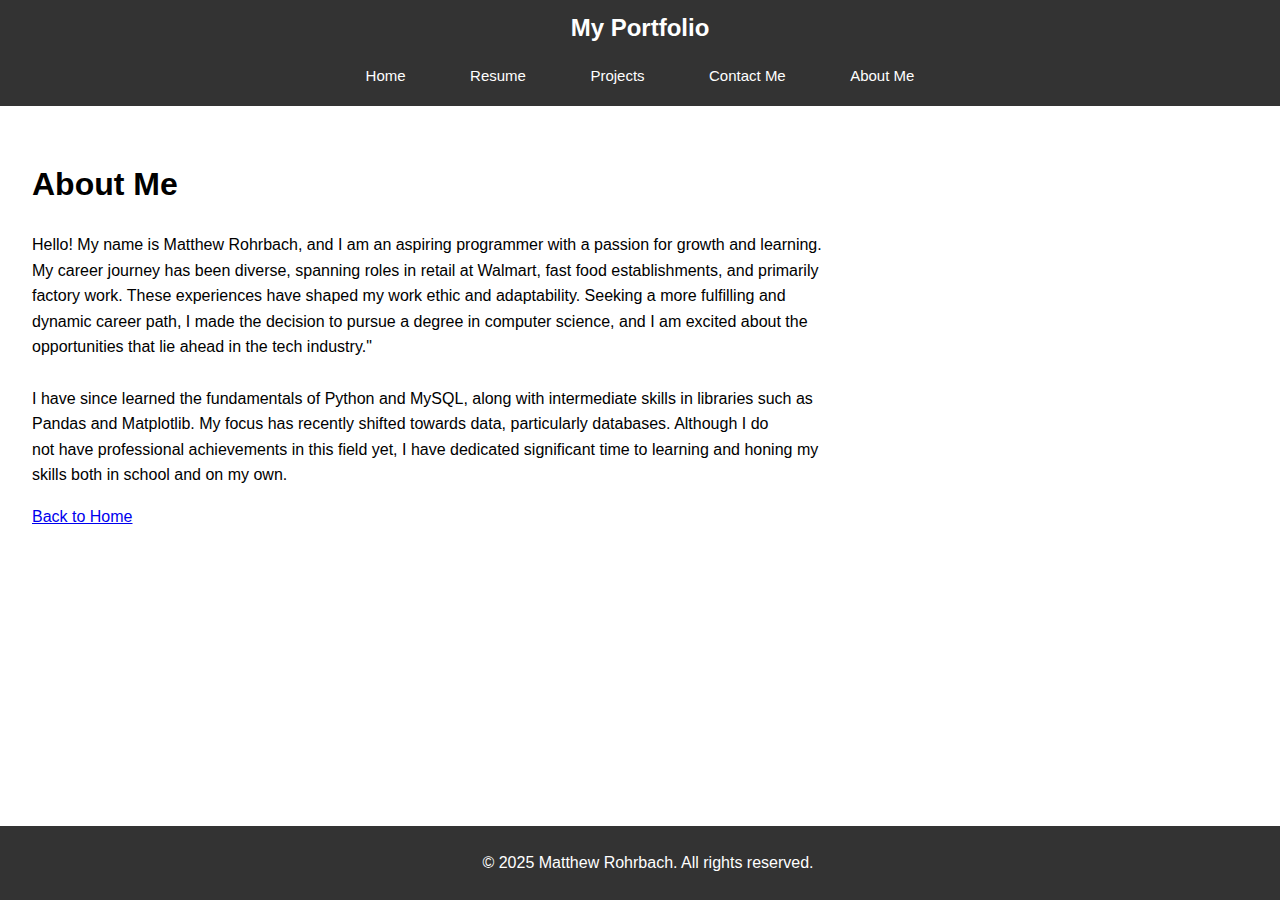
==== about_me.html @ a0b1d066 "added about me, contact me and resume html files" ====
<!DOCTYPE html>
<html lang="en">
  <head>
    <meta charset="UTF-8" />
    <meta name="viewport" content="width=device-width, initial-scale=1.0" />
    <title>About Me</title>
    <link rel="stylesheet" href="style.css" />
  </head>
  <body>
    <header>
      <h1>My Portfolio</h1>
      <nav>
        <ul>
          <li><a href="/">Home</a></li>
          <li><a href="resume.html">Resume</a></li>
          <li><a href="projects.html">Projects</a></li>
          <li><a href="contact_me.html">Contact Me</a></li>
          <li><a href="about_me.html">About Me</a></li>
        </ul>
      </nav>
    </header>
    <main>
      <section id="about_me">
        <h1>About Me</h1>
        <p>
          Hello! My name is Matthew Rohrbach, and I am an aspiring programmer
          with a passion for growth and learning. <br />
          My career journey has been diverse, spanning roles in retail at
          Walmart, fast food establishments, and primarily <br />
          factory work. These experiences have shaped my work ethic and
          adaptability. Seeking a more fulfilling and <br />
          dynamic career path, I made the decision to pursue a degree in
          computer science, and I am excited about the <br />
          opportunities that lie ahead in the tech industry."
          <br />
          <br />
          I have since learned the fundamentals of Python and MySQL, along with
          intermediate skills in libraries such as <br />
          Pandas and Matplotlib. My focus has recently shifted towards data,
          particularly databases. Although I do <br />
          not have professional achievements in this field yet, I have dedicated
          significant time to learning and honing my <br />
          skills both in school and on my own.
        </p>
      </section>
      <p><a href="/">Back to Home</a></p>
    </main>

    <footer>
      <p>&copy; 2025 Matthew Rohrbach. All rights reserved.</p>
    </footer>
  </body>
</html>
---- style.css ----
body {
    font-family: Arial, sans-serif;
    line-height: 1.6;
    margin: 0;
    padding: 0;
}

header {
    background: #333;
    color: #fff;
    padding: 1px;
    text-align: center;
}

header h1 {
    font-size: 24px; /* Smaller font size */
    margin: 8px 1px; /* Reduced margin */
}

nav ul {
    list-style: none;
    padding: 0;
}

nav ul li {
    font-size:15px;
    display: inline;
    margin: 30px;
}

nav ul li a {
    color: #fff;
    text-decoration: none;
}

main {
    padding: 32px;
    margin-bottom: 50px; /* Add bottom margin to create space for the footer */
}

section {
    margin-bottom: 1rem;
}
#contact {
    padding-bottom: 1px;
}
footer {
    background: #333;
    color: #fff;
    text-align: center;
    padding: 8px;
    position: fixed;
    width: 100%;
    bottom: 0;
}
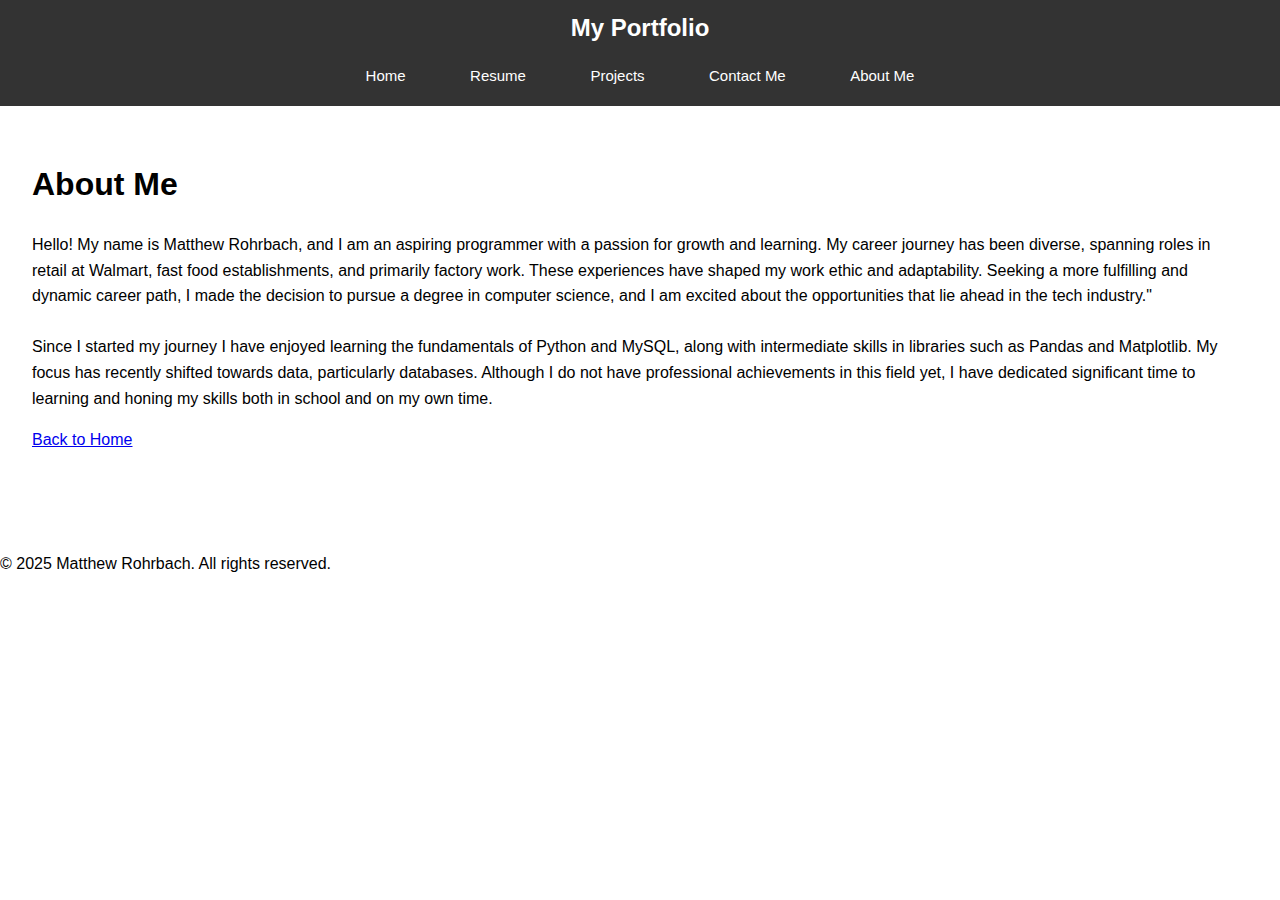
==== commit 16235519: "Removed folders" ====
--- a/about_me.html
+++ b/about_me.html
@@ -11,7 +11,7 @@
       <h1>My Portfolio</h1>
       <nav>
         <ul>
-          <li><a href="/">Home</a></li>
+          <li><a href="index.html">Home</a></li>
           <li><a href="resume.html">Resume</a></li>
           <li><a href="projects.html">Projects</a></li>
           <li><a href="contact_me.html">Contact Me</a></li>
@@ -24,26 +24,24 @@
         <h1>About Me</h1>
         <p>
           Hello! My name is Matthew Rohrbach, and I am an aspiring programmer
-          with a passion for growth and learning. <br />
-          My career journey has been diverse, spanning roles in retail at
-          Walmart, fast food establishments, and primarily <br />
-          factory work. These experiences have shaped my work ethic and
-          adaptability. Seeking a more fulfilling and <br />
+          with a passion for growth and learning. My career journey has been
+          diverse, spanning roles in retail at Walmart, fast food
+          establishments, and primarily factory work. These experiences have
+          shaped my work ethic and adaptability. Seeking a more fulfilling and
           dynamic career path, I made the decision to pursue a degree in
-          computer science, and I am excited about the <br />
-          opportunities that lie ahead in the tech industry."
+          computer science, and I am excited about the opportunities that lie
+          ahead in the tech industry."
           <br />
           <br />
-          I have since learned the fundamentals of Python and MySQL, along with
-          intermediate skills in libraries such as <br />
+          Since I started my journey I have enjoyed learning the fundamentals of
+          Python and MySQL, along with intermediate skills in libraries such as
           Pandas and Matplotlib. My focus has recently shifted towards data,
-          particularly databases. Although I do <br />
-          not have professional achievements in this field yet, I have dedicated
-          significant time to learning and honing my <br />
-          skills both in school and on my own.
+          particularly databases. Although I do not have professional
+          achievements in this field yet, I have dedicated significant time to
+          learning and honing my skills both in school and on my own time.
         </p>
       </section>
-      <p><a href="/">Back to Home</a></p>
+      <p><a href="index.html">Back to Home</a></p>
     </main>
 
     <footer>
--- a/style.css
+++ b/style.css
@@ -38,6 +38,22 @@
     margin-bottom: 50px; /* Add bottom margin to create space for the footer */
 }
 
+/* Added new styles for home-skills section */
+#home-skills {
+    display: flex;
+    background-color: #f0f0f0; /* Light grey background */
+    padding: 20px;
+    margin-bottom: 1rem;
+
+/* Added new styles for text-content div */
+.text-content {
+    width: 60%;
+    padding-right: 20px;
+
+/* Added new styles for image-content div */
+.image-content {
+    width: 20%;
+
 section {
     margin-bottom: 1rem;
 }
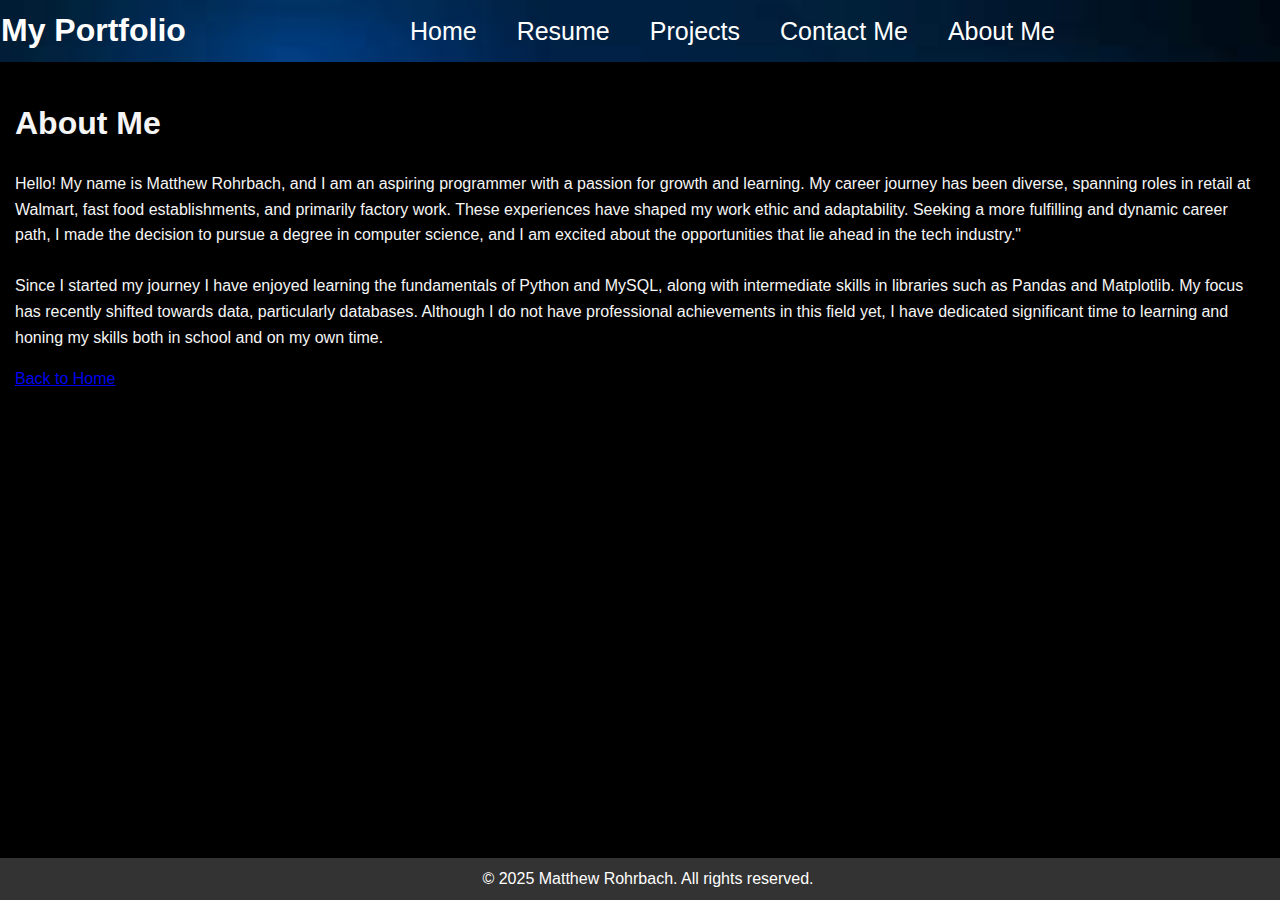
==== commit 99f9e14d: "added class to headers" ====
--- a/about_me.html
+++ b/about_me.html
@@ -8,7 +8,7 @@
   </head>
   <body>
     <header>
-      <h1>My Portfolio</h1>
+      <h1 class="title">My Portfolio</h1>
       <nav>
         <ul>
           <li><a href="index.html">Home</a></li>
@@ -44,8 +44,6 @@
       <p><a href="index.html">Back to Home</a></p>
     </main>
 
-    <footer>
-      <p>&copy; 2025 Matthew Rohrbach. All rights reserved.</p>
-    </footer>
+    <footer>&copy; 2025 Matthew Rohrbach. All rights reserved.</footer>
   </body>
 </html>
--- a/style.css
+++ b/style.css
@@ -3,6 +3,9 @@
     line-height: 1.6;
     margin: 0;
     padding: 0;
+    overflow-x: hidden;
+    background-color: black;
+    color: whitesmoke;
 }
 
 header {
@@ -10,56 +13,137 @@
     color: #fff;
     padding: 1px;
     text-align: center;
-}
-
-header h1 {
-    font-size: 24px; /* Smaller font size */
-    margin: 8px 1px; /* Reduced margin */
+    background-image: url('nav_banner_home.jpg'); 
+    background-size: cover;
+    height: 60px;
+    display: flex;
+    align-items: center;
+    justify-content: space-between;
+}
+
+nav {
+    flex-grow: 1;
 }
 
 nav ul {
     list-style: none;
     padding: 0;
+    margin: 0;
+    display: flex;
+    align-items: center;
+    justify-content: center;
 }
 
 nav ul li {
-    font-size:15px;
-    display: inline;
-    margin: 30px;
+    font-size:25px;
+    margin: 0 20px;
 }
 
 nav ul li a {
     color: #fff;
     text-decoration: none;
+    transition: color 0.4s ease; 
+}
+
+nav ul li a:hover {
+    color: rgb(60, 156, 207); /* Change to the highlight color you prefer */
 }
 
 main {
-    padding: 32px;
-    margin-bottom: 50px; /* Add bottom margin to create space for the footer */
-}
-
-/* Added new styles for home-skills section */
+    padding: 15px;
+    margin-bottom: 50px;
+}
+
 #home-skills {
     display: flex;
-    background-color: #f0f0f0; /* Light grey background */
-    padding: 20px;
-    margin-bottom: 1rem;
-
-/* Added new styles for text-content div */
+    background-color: #f0f0f0;
+    padding: 50px;
+    border: #f0f0f0;
+    box-shadow: 0 4px 8px rgba(0, 0, 0, 1);
+    border: 2px solid #ccc;
+    border-radius: 35px;
+    margin-bottom: 10px;
+    background-image: url('home_skills_background1.jpg');
+    background-size: cover;
+    background-position: center;
+    min-height: 200px;
+    box-sizing: border-box;
+    flex-wrap: wrap;
+}
+
 .text-content {
-    width: 60%;
-    padding-right: 20px;
-
-/* Added new styles for image-content div */
+    width: 75%;
+    padding-right: 30px;
+    box-sizing: border-box;
+    color: whitesmoke;
+}
+
 .image-content {
-    width: 20%;
+    width: 25%;
+    height: auto;
+    box-sizing: border-box;
+    display: flex;
+    justify-content: center;
+    align-items: center;
+}
+
+.image-content img {
+    width: 100%;
+    height: auto;
+}
+
+.image-content img[src="1fake_picture.jpg"] {
+    width: 150px;
+    height: 150px;
+    border-radius: 50%;
+    object-fit: cover;
+}
 
 section {
     margin-bottom: 1rem;
 }
+
+#projects {
+    background-image: url('projects_background_home.jpg'); /* Replace with your background image URL */
+    background-size: cover; /* Ensure the background image covers the entire area */
+    background-position: center; /* Center the background image */
+    padding: 20px; /* Add padding inside the box */
+    border: 2px solid #ccc; /* Add a border around the box */
+    border-radius: 35px; /* Optional: Add rounded corners */
+    box-shadow: 0 4px 8px rgba(0, 0, 0, 0.1); /* Optional: Add a subtle shadow */
+    margin-bottom: 10px; /* Add some space below the section */
+    color: whitesmoke;
+}
+
+.project1 {
+    color: whitesmoke;
+}
+
+.project2 {
+    color: whitesmoke;
+}
+
+.project3 {
+    color: whitesmoke;
+}
+
 #contact {
+    background-image:  url('home_skills_background.jpg'); /* Replace with your background image URL */
+    background-size: cover; /* Ensure the background image covers the entire area */
+    background-position: center; /* Center the background image */
+    padding: 20px; /* Add padding inside the box */
+    border: 2px solid #ccc; /* Add a border around the box */
+    border-radius: 15px; /* Optional: Add rounded corners */
+    box-shadow: 0 4px 8px rgba(0, 0, 0, 0.1); /* Optional: Add a subtle shadow */
+    margin-bottom: 1rem; /* Add some space below the section */
     padding-bottom: 1px;
-}
+    color: black;
+}
+.back_home {
+    color: blue;
+    text-align: center;
+}
+
 footer {
     background: #333;
     color: #fff;
@@ -68,4 +152,49 @@
     position: fixed;
     width: 100%;
     bottom: 0;
+}
+
+
+@media (max-width: 768px) {
+    .title {
+        font-size: 15px;
+    }
+
+    nav ul {
+        flex-wrap: wrap;
+        justify-content: center;
+    }
+
+    nav ul li {
+        font-size: 15px; /* Reduce font size */
+        margin: 5px 10px; /* Adjust margin */
+    }
+
+    
+
+    #home-skills {
+        flex-direction: row;
+        flex-wrap: wrap;
+        padding: 20px;
+    }
+
+    .image-content {
+        width: 100%;
+        padding-bottom: 20px;
+        display: flex;
+        justify-content: center;
+        align-items: center;
+    }
+
+    .text-content {
+        width: 100%;
+        padding-right: 0;
+    }
+
+    .image-content img {
+        width: 150px;
+        height: 150px;
+        object-fit: cover;
+        border-radius: 50%;
+    }
 }